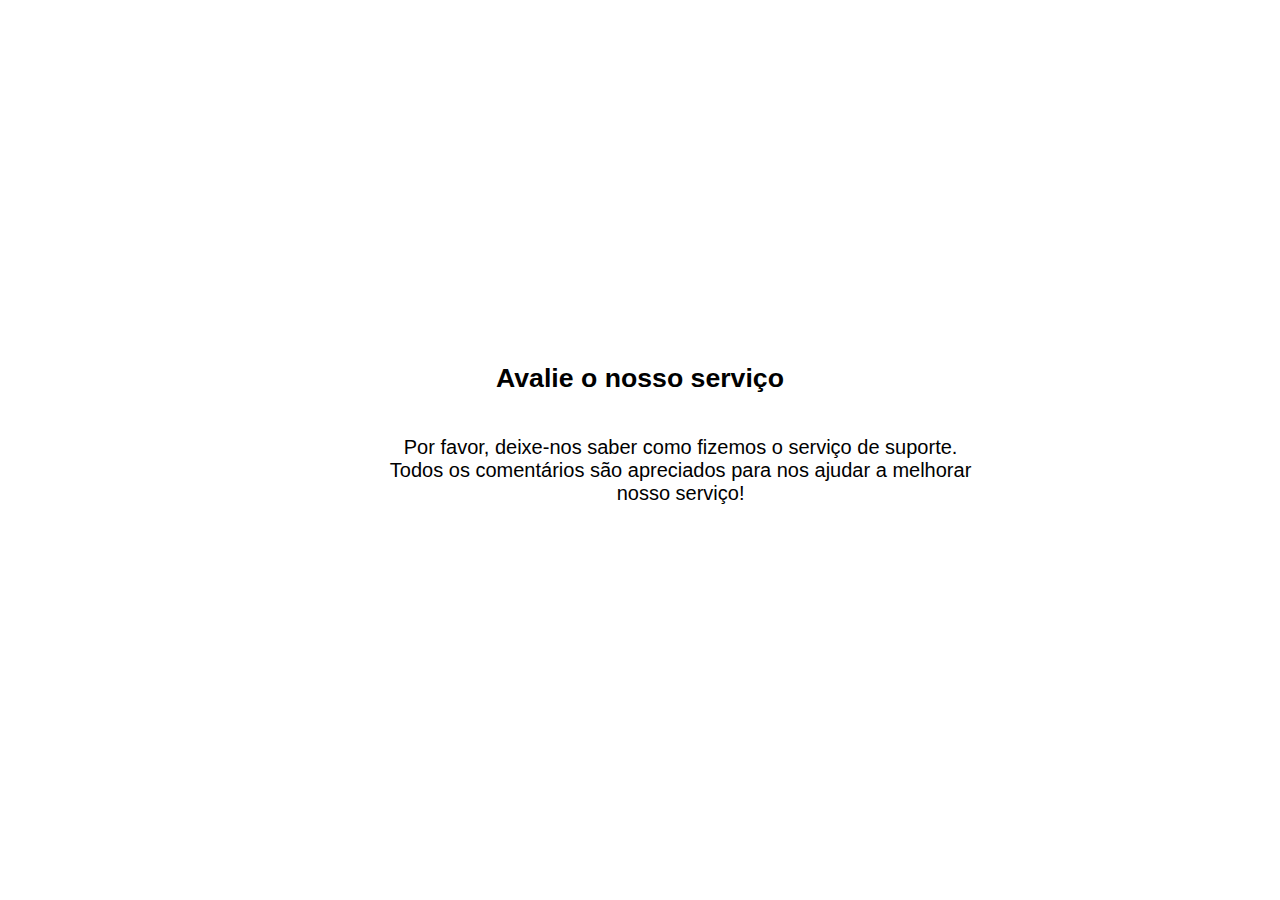
==== index.html @ 990acb8d "Primeiro Commit" ====
<!DOCTYPE html>
<html lang="pt-br">
<head>
    <meta charset="UTF-8">
    <meta http-equiv="X-UA-Compatible" content="IE=edge">
    <meta name="viewport" content="width=device-width, initial-scale=1.0">
    <meta name="description" content="Site de classificação interativa">
    <meta name="author" content="HailanThomé">
    <link rel="stylesheet" href="style.css">
    <title>Site de Classificação Interativa</title>
</head>
<body>
    <h1>Avalie o nosso serviço</h1>
    <p>Por favor, deixe-nos saber como fizemos o serviço de suporte.<br> Todos os comentários são apreciados para nos ajudar a melhorar <br>nosso serviço!</p>
</body>
</html>
---- style.css ----
body{
    padding: 0%;
    margin: 0%;
}
h1{
    font-size: 20pt;color:black
    margin: 0;
    padding: 0;
    text-align: center;
    font-family: Arial, Helvetica, sans-serif;
    position: absolute;
    top: 40%;
    left: 50%;
    transform: translateX(-50%) translateY(-50%)
}   
p{
    font-size: 15pt;color:black
    margin: 0;
    padding: 0;
    text-align: center;
    font-family: 'Franklin Gothic Medium', 'Arial Narrow', Arial, sans-serif;
    position: absolute;
    top: 50%;
    left: 35%;
    transform: translateX(-10%) translateY(-50%)
}
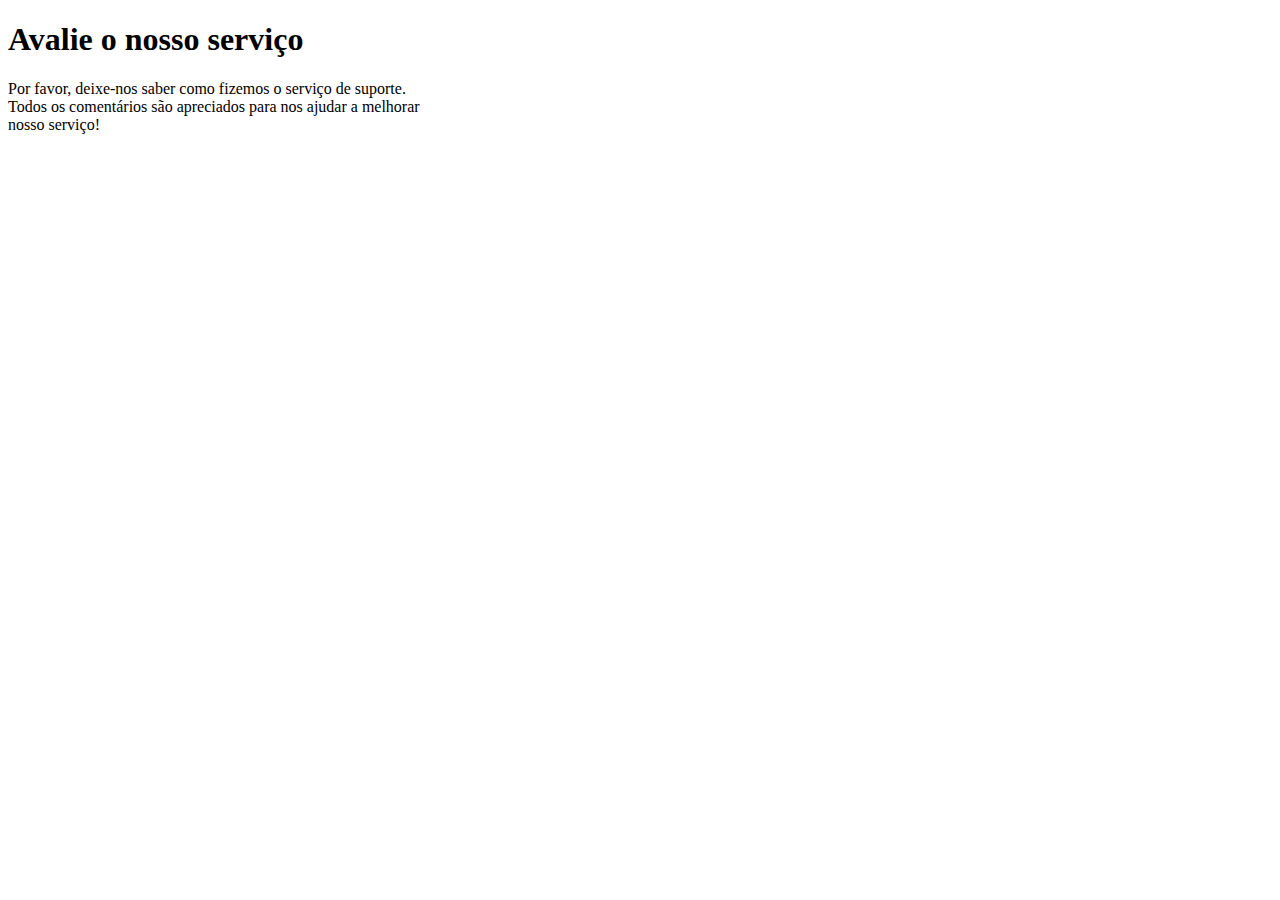
==== commit 0b80c7e1: "Segunda versão" ====
--- a/index.html
+++ b/index.html
@@ -6,7 +6,7 @@
     <meta name="viewport" content="width=device-width, initial-scale=1.0">
     <meta name="description" content="Site de classificação interativa">
     <meta name="author" content="HailanThomé">
-    <link rel="stylesheet" href="style.css">
+    <link rel="stylesheet" href="css/style.css">
     <title>Site de Classificação Interativa</title>
 </head>
 <body>
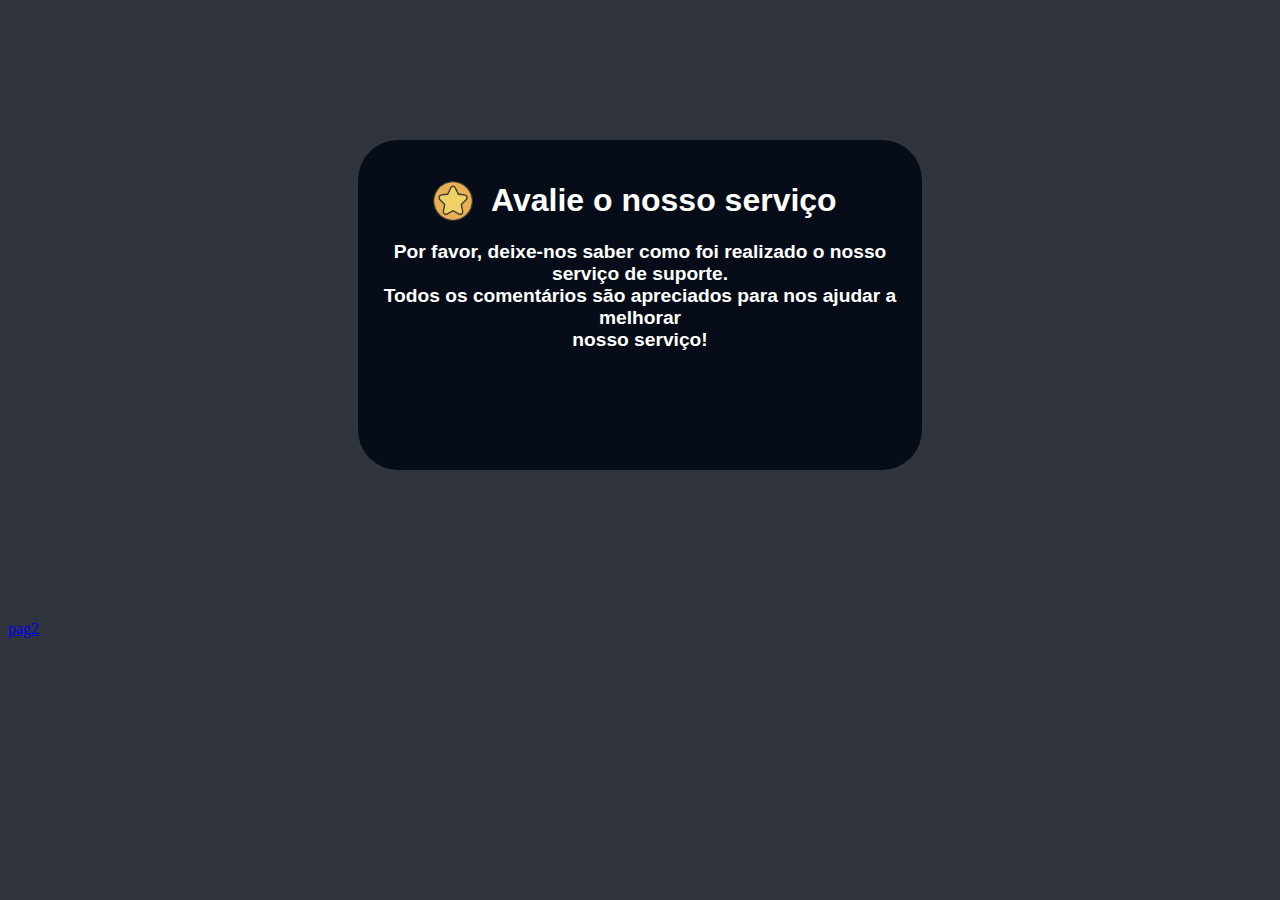
==== commit c58016ac: "Terceira Versão" ====
--- a/index.html
+++ b/index.html
@@ -10,7 +10,10 @@
     <title>Site de Classificação Interativa</title>
 </head>
 <body>
-    <h1>Avalie o nosso serviço</h1>
-    <p>Por favor, deixe-nos saber como fizemos o serviço de suporte.<br> Todos os comentários são apreciados para nos ajudar a melhorar <br>nosso serviço!</p>
+    <div class="painel">
+    <h1 class="titulo"><img src="img/hollywood-star.png">  Avalie o nosso serviço</h1>
+    <p class="aviso">Por favor, deixe-nos saber como foi realizado o nosso serviço de suporte.<br> Todos os comentários são apreciados para nos ajudar a melhorar <br>nosso serviço!</p>
+    </div>
+    <a href="index2.html">pag2</a>   
 </body>
 </html>--- a/css/style.css
+++ b/css/style.css
@@ -0,0 +1,29 @@
+body{
+    background-color:rgba(5,11,22,0.83) 
+}
+.titulo{
+    font-family:'Gill Sans', 'Gill Sans MT', Calibri, 'Trebuchet MS', sans-serif;
+    font-size:xx-large;
+    text-align: center;
+    color: white;
+}
+.aviso{
+    font-family: 'Gill Sans', 'Gill Sans MT', Calibri, 'Trebuchet MS', sans-serif;
+    font-size: larger;
+    text-align:center;
+    width: auto;height: auto;
+    font-weight: bold;
+    color: white;
+}
+.painel{
+    background-color: rgb(5, 11, 22,0.94);;padding-top: 10px;padding-bottom: 100px;
+    margin: 140px 350px 150px 350px;
+    border-radius: 40px;
+}
+img{
+    width: 40px;height: 40px;
+    position: relative;
+    right:10px;
+    top: 10px;
+
+
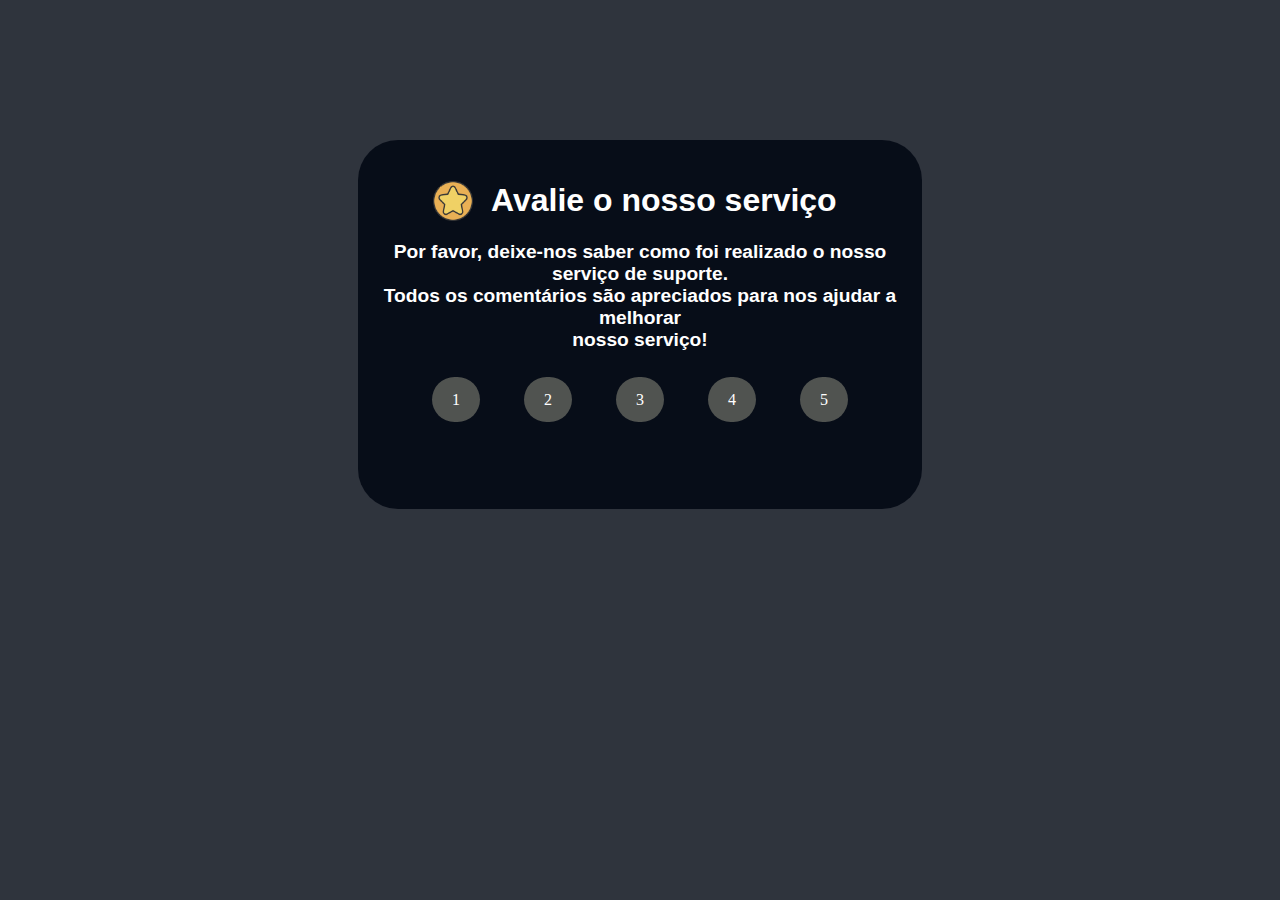
==== commit 92de23d3: "Terceira Versão" ====
--- a/index.html
+++ b/index.html
@@ -13,7 +13,13 @@
     <div class="painel">
     <h1 class="titulo"><img src="img/hollywood-star.png">  Avalie o nosso serviço</h1>
     <p class="aviso">Por favor, deixe-nos saber como foi realizado o nosso serviço de suporte.<br> Todos os comentários são apreciados para nos ajudar a melhorar <br>nosso serviço!</p>
+    <div class="botoes">
+        <a href="index2.html" class="b1">1</a>
+    <a href="index3.html" class="b2">2</a>
+    <a href="index4.html" class="b3">3</a>
+    <a href="index5.html" class="b4">4</a>
+    <a href="index6.html" class="b5">5</a>
     </div>
-    <a href="index2.html">pag2</a>   
+    </div>
 </body>
 </html>--- a/css/style.css
+++ b/css/style.css
@@ -1,5 +1,14 @@
 body{
     background-color:rgba(5,11,22,0.83) 
+}
+.selecao{
+    background-color: rgba(13, 30, 63, 0.83);
+    color: red;
+    border: none;
+    border-radius: 20px;
+    margin: 10px 50px 10px 50px;
+    text-align: center;
+    font-family: 'Lucida Sans', 'Lucida Sans Regular', 'Lucida Grande', 'Lucida Sans Unicode', Geneva, Verdana, sans-serif;
 }
 .titulo{
     font-family:'Gill Sans', 'Gill Sans MT', Calibri, 'Trebuchet MS', sans-serif;
@@ -25,5 +34,109 @@
     position: relative;
     right:10px;
     top: 10px;
-
-
+}
+a.b1{
+    background-color: #505350; 
+  color: white;
+  padding: 14px 20px;
+  border: none;
+  border-radius: 50px;
+  cursor: pointer;
+  text-decoration: none;
+  
+}
+a.b1:hover{
+    background-color: #b0b4b0; 
+  color: rgb(87, 87, 87);
+  padding: 14px 20px;
+  border: none;
+  border-radius: 50px;
+  cursor: pointer;
+  text-decoration: none;
+  
+}
+a.b2{
+    background-color: #505350; 
+    color: white;
+    padding: 14px 20px;
+    border: none;
+    border-radius: 50px;
+    cursor: pointer;
+    text-decoration: none;
+    
+}
+a.b2:hover{
+    background-color: #b0b4b0; 
+    color: rgb(87, 87, 87);
+    padding: 14px 20px;
+    border: none;
+    border-radius: 50px;
+    cursor: pointer;
+    text-decoration: none;
+    
+}
+a.b3{
+    background-color: #505350; 
+    color: white;
+    padding: 14px 20px;
+    border: none;
+    border-radius: 50px;
+    cursor: pointer;
+    text-decoration: none;
+    
+}
+a.b3:hover{
+    background-color: #b0b4b0; 
+    color: rgb(87, 87, 87);
+    padding: 14px 20px;
+    border: none;
+    border-radius: 50px;
+    cursor: pointer;
+    text-decoration: none;
+     
+}
+a.b4{
+    background-color: #505350; 
+    color: white;
+    padding: 14px 20px;
+    border: none;
+    border-radius: 50px;
+    cursor: pointer;
+    text-decoration: none;
+    
+}
+a.b4:hover{
+    background-color: #b0b4b0; 
+    color: rgb(87, 87, 87);
+    padding: 14px 20px;
+    border: none;
+    border-radius: 50px;
+    cursor: pointer;
+    text-decoration: none;
+    
+}
+a.b5{
+    background-color: #505350; 
+    color: white;
+    padding: 14px 20px;
+    border: none;
+    border-radius: 50px;
+    cursor: pointer;
+    text-decoration: none;
+    
+}
+a.b5:hover{
+    background-color: #b0b4b0; 
+    color: rgb(87, 87, 87);
+    padding: 14px 20px;
+    border: none;
+    border-radius: 50px;
+    cursor: pointer;
+    text-decoration: none;
+     
+}
+.botoes{
+    text-align: center;
+    word-spacing: 40px;
+    margin-top: 40px;
+}
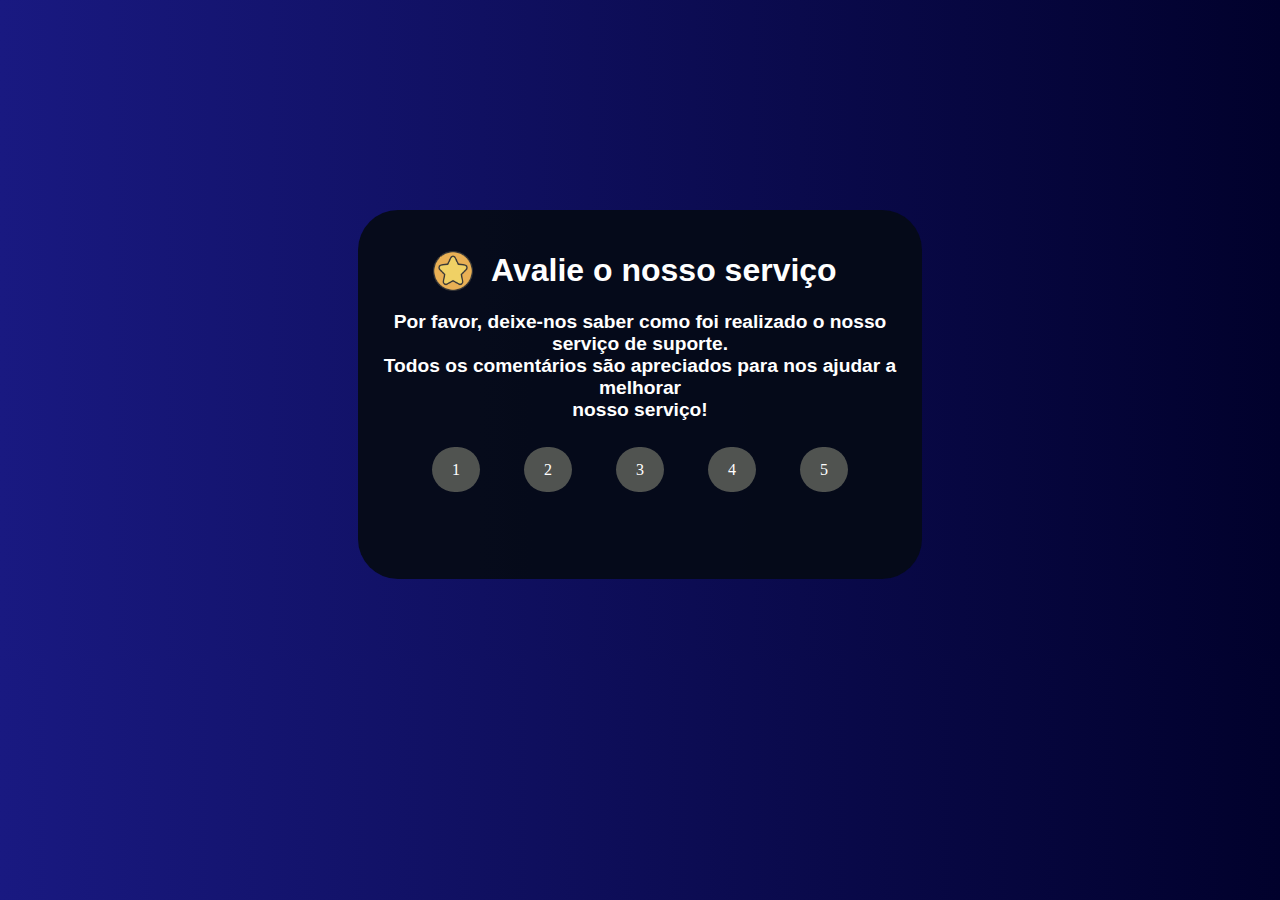
==== commit e7dede48: "Finalizado" ====
--- a/index.html
+++ b/index.html
@@ -14,11 +14,11 @@
     <h1 class="titulo"><img src="img/hollywood-star.png">  Avalie o nosso serviço</h1>
     <p class="aviso">Por favor, deixe-nos saber como foi realizado o nosso serviço de suporte.<br> Todos os comentários são apreciados para nos ajudar a melhorar <br>nosso serviço!</p>
     <div class="botoes">
-        <a href="index2.html" class="b1">1</a>
-    <a href="index3.html" class="b2">2</a>
-    <a href="index4.html" class="b3">3</a>
-    <a href="index5.html" class="b4">4</a>
-    <a href="index6.html" class="b5">5</a>
+        <a href="index2.html"target="blank" class="b1">1</a>
+    <a href="index3.html"target="blank" class="b2">2</a>
+    <a href="index4.html"target="blank" class="b3">3</a>
+    <a href="index5.html"target="blank" class="b4">4</a>
+    <a href="index6.html"target="blank" class="b5">5</a>
     </div>
     </div>
 </body>
--- a/css/style.css
+++ b/css/style.css
@@ -1,5 +1,5 @@
 body{
-    background-color:rgba(5,11,22,0.83) 
+    background:linear-gradient(to right,rgb(25, 25, 129),rgb(1, 1, 44))
 }
 .selecao{
     background-color: rgba(13, 30, 63, 0.83);
@@ -23,11 +23,14 @@
     width: auto;height: auto;
     font-weight: bold;
     color: white;
+    
 }
 .painel{
     background-color: rgb(5, 11, 22,0.94);;padding-top: 10px;padding-bottom: 100px;
     margin: 140px 350px 150px 350px;
     border-radius: 40px;
+    position: relative;
+    top:70px;
 }
 img{
     width: 40px;height: 40px;
